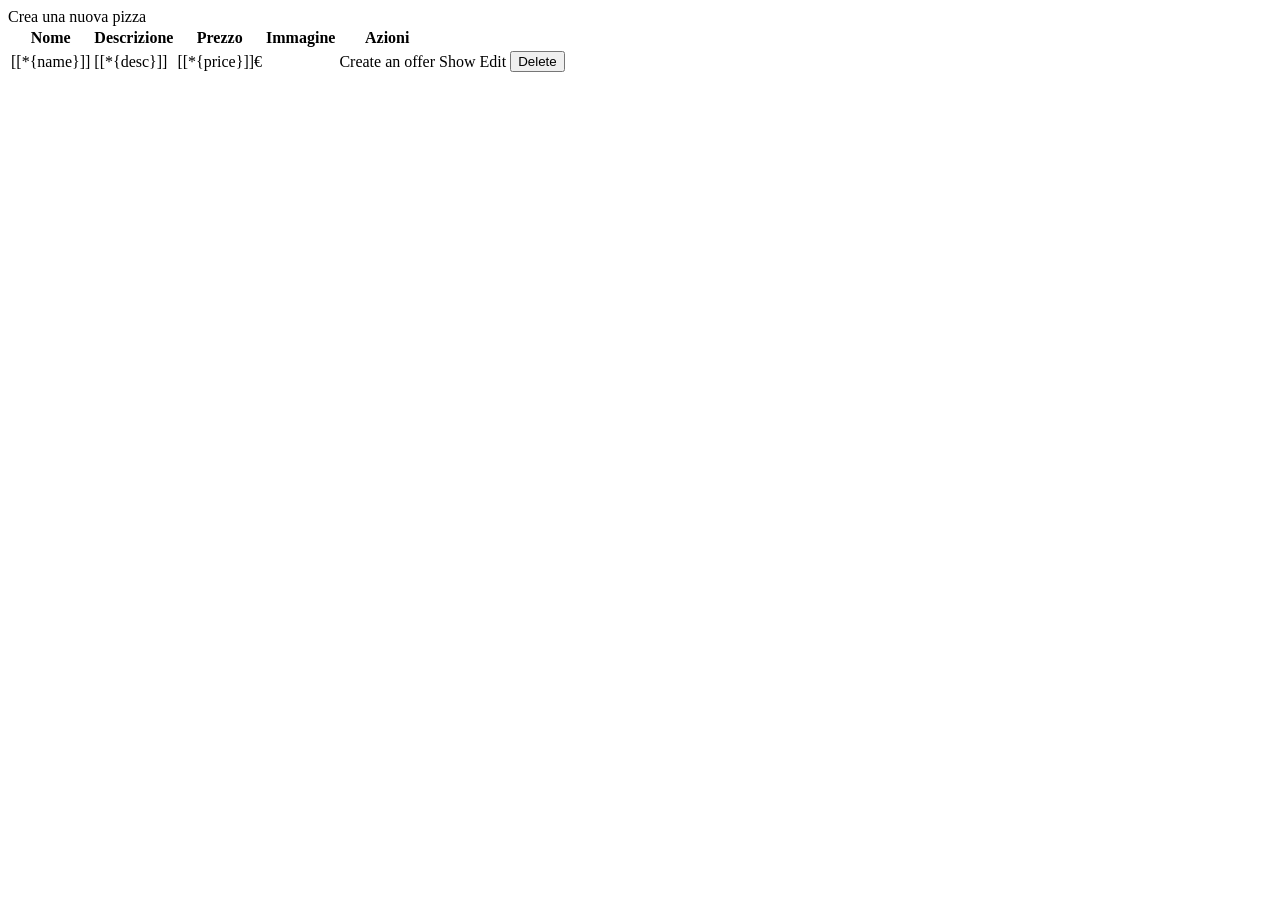
==== src/main/resources/templates/pizze/index.html @ 51e4e538 "first commit" ====
<!DOCTYPE html>
<html xmlns="http://www.thymeleaf.org">

<head>
    <meta charset="UTF-8">
    <meta name="viewport" content="width=device-width, initial-scale=1.0">
    <th:block th:replace="fragments/styles :: bootStyle"></th:block>

    <title>Lista delle Pizze</title>
</head>

<body>
    <header>
        <th:block th:replace="fragments/nav"></th:block>
    </header>
    <main class="container">
        <section class="row">
            <div class="col-12">
                <div class="create">
                    <a th:href="@{/pizze/create}" class="btn btn-primary m-4">Crea una nuova pizza</a>
                </div>
                <table class="table" th:if="${pizze.size() > 0}">
                    <thead>
                        <tr>
                            <th>Nome</th>
                            <th>Descrizione</th>
                            <th>Prezzo</th>
                            <th>Immagine</th>
                            <th>Azioni</th>
                        </tr>
                    </thead>
                    <tbody>
                        <tr th:each="pizza : ${pizze}" th:object="${pizza}">
                            <td>
                                <a th:href="@{'/pizze/' + *{id}}">[[*{name}]]</a>
                            </td>
                            <td>[[*{desc}]]</td>
                            <td>[[*{price}]]€</td>
                            <td><img th:src="*{url}" alt=""></td>
                            <td>
                                <a th:href="@{/pizze/{id}/offer(id=${pizza.id})}"
                                    class="btn btn-outline-primary btn-sm">Create
                                    an offer</a>
                            </td>
                            <td>
                                <a th:href="@{/pizze/{id}(id=${pizza.id})}" class="btn btn-primary btn-sm">Show</a>
                            </td>
                            <td>
                                <a th:href="@{/pizze/edit/{id}(id=${pizza.id})}" class="btn btn-success btn-sm">Edit</a>
                            </td>
                            <td>
                                <form action="#" th:action="@{/pizze/delete/{id}(id=${pizza.id})}" method="post">
                                    <button type="submit" class="btn btn-sm btn-danger">Delete</button>
                                </form>
                            </td>
                        </tr>
                    </tbody>
                </table>
                <p th:text="No pizzas are available at the moment" th:unless="${pizze.size() > 0}"></p>
            </div>

        </section>

    </main>
</body>

</html>
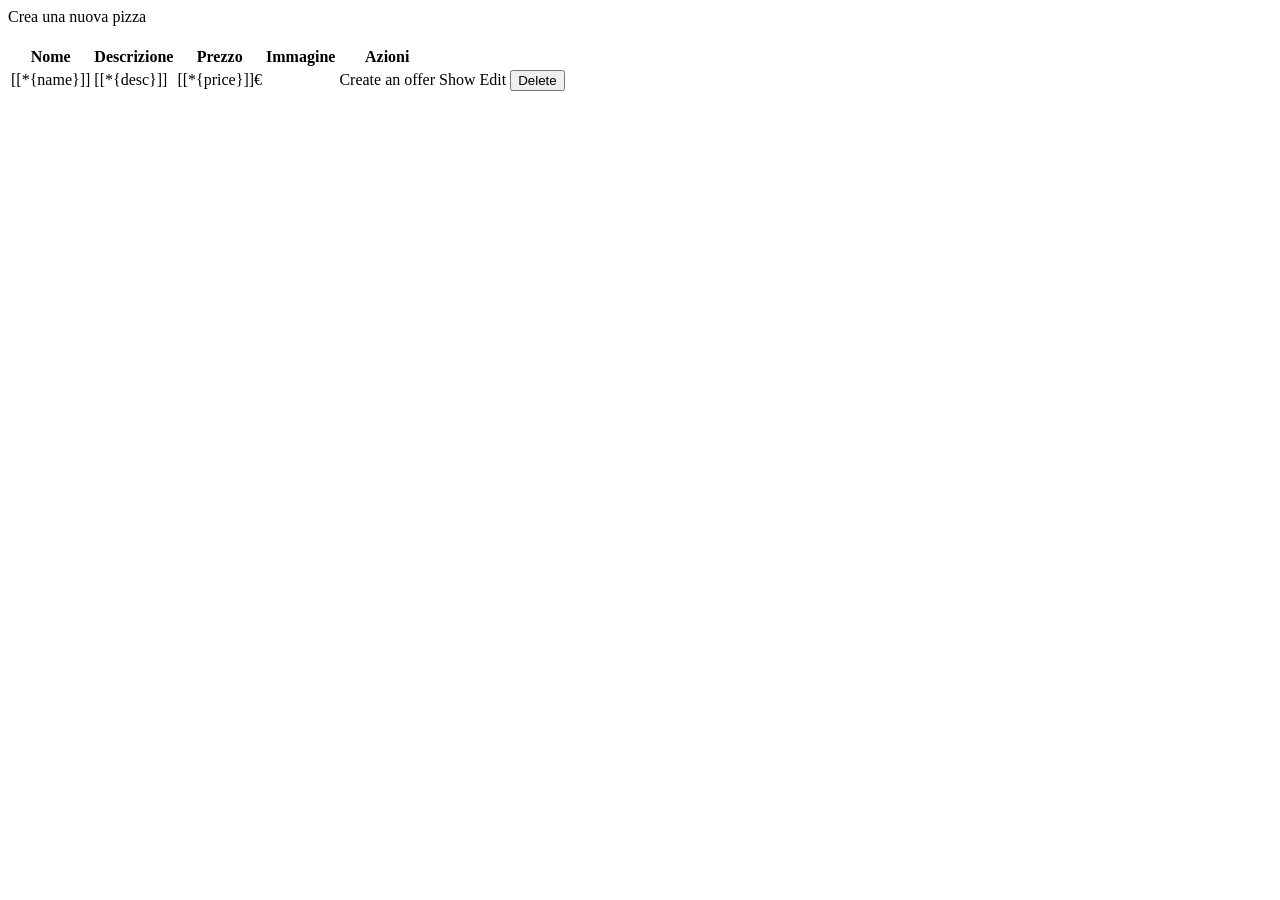
==== commit 83025177: "update the index and permission for admin and user update the navbar with a btn for logout and  desc" ====
--- a/src/main/resources/templates/pizze/index.html
+++ b/src/main/resources/templates/pizze/index.html
@@ -17,8 +17,10 @@
         <section class="row">
             <div class="col-12">
                 <div class="create">
-                    <a th:href="@{/pizze/create}" class="btn btn-primary m-4">Crea una nuova pizza</a>
+                    <a sec:authorize="hasAuthority('ADMIN')" th:href="@{/pizze/create}" class="btn btn-primary m-4">Crea
+                        una nuova pizza</a>
                 </div>
+                <h3 th:text="Ciao + ${username}"></h3>
                 <table class="table" th:if="${pizze.size() > 0}">
                     <thead>
                         <tr>
@@ -27,6 +29,9 @@
                             <th>Prezzo</th>
                             <th>Immagine</th>
                             <th>Azioni</th>
+                            <th sec:authorize="hasAuthority('ADMIN')"></th>
+                            <th sec:authorize="hasAuthority('ADMIN')"></th>
+
                         </tr>
                     </thead>
                     <tbody>
@@ -45,10 +50,10 @@
                             <td>
                                 <a th:href="@{/pizze/{id}(id=${pizza.id})}" class="btn btn-primary btn-sm">Show</a>
                             </td>
-                            <td>
+                            <td sec:authorize="hasAuthority('ADMIN')">
                                 <a th:href="@{/pizze/edit/{id}(id=${pizza.id})}" class="btn btn-success btn-sm">Edit</a>
                             </td>
-                            <td>
+                            <td sec:authorize="hasAuthority('ADMIN')">
                                 <form action="#" th:action="@{/pizze/delete/{id}(id=${pizza.id})}" method="post">
                                     <button type="submit" class="btn btn-sm btn-danger">Delete</button>
                                 </form>
